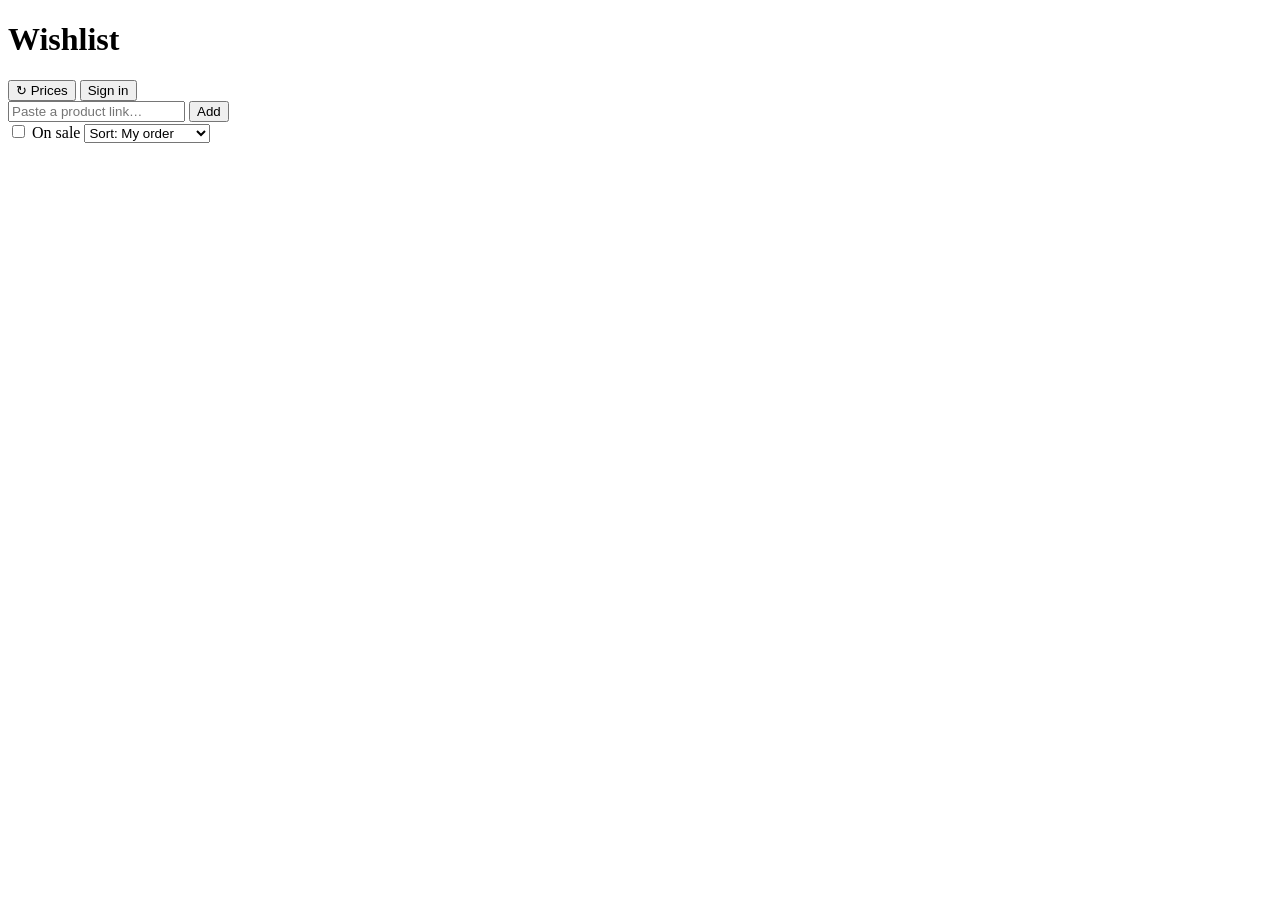
==== app/static/index.html @ d68ced54 "Add files via upload" ====
<!doctype html>
<html lang="en">
<head>
<meta charset="utf-8">
<meta name="viewport" content="width=device-width, initial-scale=1, viewport-fit=cover">
<title>Wishlist</title>
<link rel="icon" href="data:image/svg+xml,<svg xmlns='http://www.w3.org/2000/svg' viewBox='0 0 100 100'><text y='.9em' font-size='90'>🎁</text></svg>">
<link rel="stylesheet" href="/static/style.css">
</head>
<body>
<header>
  <div class="bar">
    <h1 id="title">Wishlist</h1>
    <div class="bar-actions">
      <button id="refreshAll" class="ghost admin-only" title="Check all prices now">↻ Prices</button>
      <button id="loginBtn" class="ghost">Sign in</button>
    </div>
  </div>
  <form id="addForm" class="admin-only">
    <input id="addUrl" type="url" inputmode="url" placeholder="Paste a product link…" required autocomplete="off">
    <button type="submit" id="addBtn">Add</button>
  </form>
  <p id="addStatus" class="status" hidden></p>
  <div class="filters">
    <label class="chip"><input type="checkbox" id="saleOnly"> On sale</label>
    <select id="sort" aria-label="Sort">
      <option value="default">Sort: My order</option>
      <option value="price-asc">Price: low → high</option>
      <option value="price-desc">Price: high → low</option>
      <option value="discount">Biggest discount</option>
      <option value="new">Newest</option>
    </select>
    <span id="count" class="muted"></span>
  </div>
</header>

<main>
  <section id="grid" class="grid"></section>
  <p id="empty" class="empty" hidden>Nothing here yet. Paste a product link above to add your first gift idea.</p>
  <details id="purchasedWrap" hidden>
    <summary>Purchased <span id="purchasedCount"></span></summary>
    <section id="purchasedGrid" class="grid"></section>
  </details>
</main>

<dialog id="editDlg">
  <form method="dialog" id="editForm">
    <h2>Edit item</h2>
    <label>Name <input name="name"></label>
    <div class="row">
      <label>Price <input name="price" type="number" step="0.01" min="0" inputmode="decimal"></label>
      <label>Priority
        <select name="priority">
          <option value="0">Normal</option><option value="1">Really want</option><option value="2">Top pick ★</option>
        </select>
      </label>
    </div>
    <label>Notes (size, color…) <textarea name="notes" rows="2"></textarea></label>
    <label>Tracked link <input name="track_url" type="url"></label>
    <label>Image URL <input name="image"></label>
    <p class="muted small" id="editMeta"></p>
    <div class="dlg-actions wrap">
      <button type="button" data-act="refresh" class="ghost">↻ Check price</button>
      <button type="button" data-act="rematch" class="ghost amz-only">Find on another store</button>
      <button type="button" data-act="use_amazon" class="ghost amz-only">Use Amazon link</button>
      <button type="button" data-act="purchased" class="ghost">Mark purchased</button>
      <button type="button" data-act="delete" class="ghost danger">Delete</button>
    </div>
    <div class="dlg-actions">
      <button value="cancel" class="ghost">Cancel</button>
      <button value="save" id="saveBtn">Save</button>
    </div>
  </form>
</dialog>

<dialog id="loginDlg">
  <form method="dialog" id="loginForm">
    <h2>Sign in to edit</h2>
    <input name="password" type="password" placeholder="Password" autocomplete="current-password">
    <p class="status error" id="loginErr" hidden></p>
    <div class="dlg-actions">
      <button value="cancel" class="ghost">Cancel</button>
      <button value="ok">Sign in</button>
    </div>
  </form>
</dialog>

<script src="/static/app.js"></script>
</body>
</html>
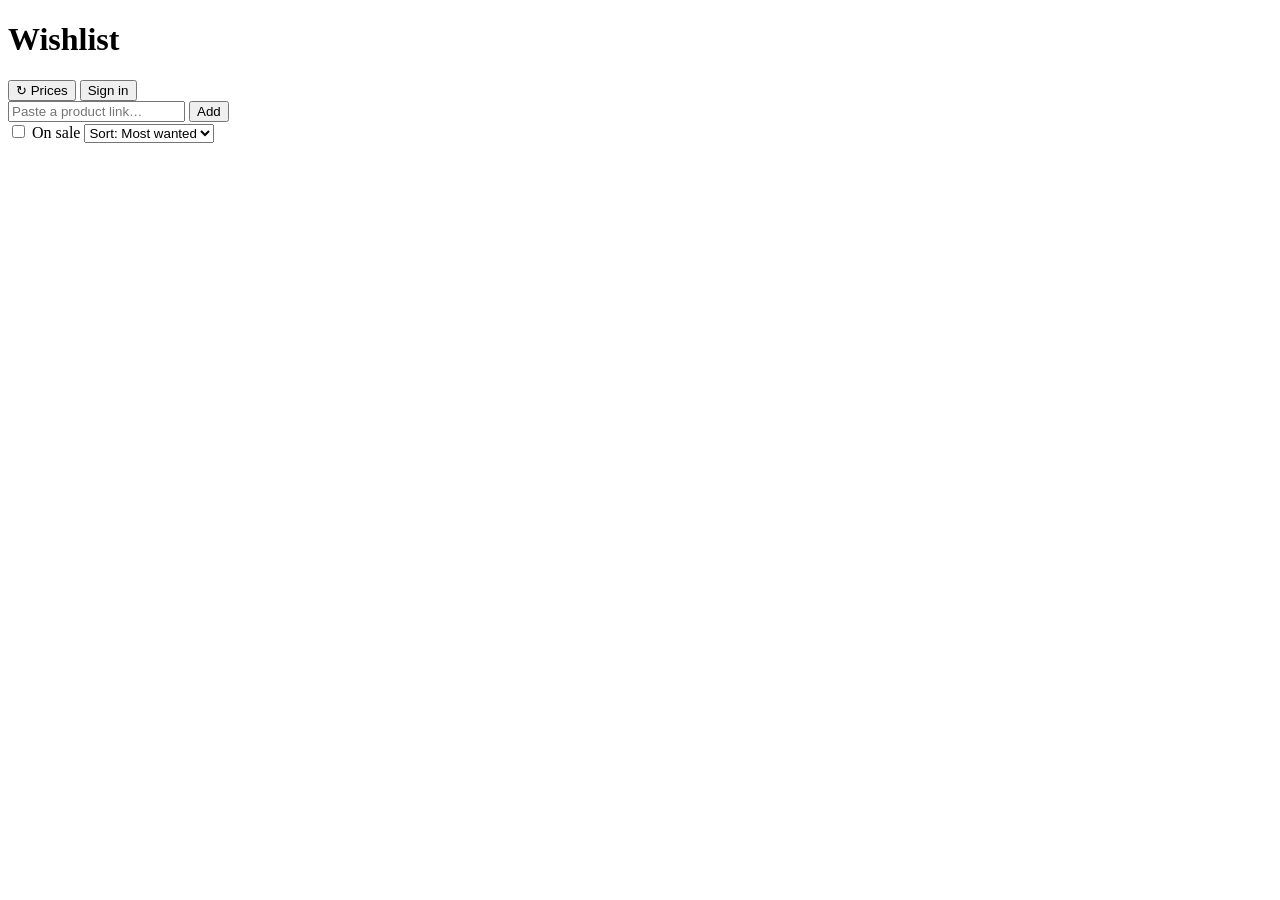
==== commit 3dafc2aa: "Show priority to everyone and sort by it by default - 'Really want' and 'Top pick' badges are labell" ====
--- a/app/static/index.html
+++ b/app/static/index.html
@@ -24,7 +24,7 @@
   <div class="filters">
     <label class="chip"><input type="checkbox" id="saleOnly"> On sale</label>
     <select id="sort" aria-label="Sort">
-      <option value="default">Sort: My order</option>
+      <option value="priority">Sort: Most wanted</option>
       <option value="price-asc">Price: low → high</option>
       <option value="price-desc">Price: high → low</option>
       <option value="discount">Biggest discount</option>
@@ -51,23 +51,23 @@
       <label>Price <input name="price" type="number" step="0.01" min="0" inputmode="decimal"></label>
       <label>Priority
         <select name="priority">
-          <option value="0">Normal</option><option value="1">Really want</option><option value="2">Top pick ★</option>
+          <option value="0">Normal</option><option value="1">♥ Really want</option><option value="2">★ Top pick</option>
         </select>
       </label>
     </div>
+    <label id="variantRow" hidden>Version <select name="variant_key"></select></label>
     <label>Notes (size, color…) <textarea name="notes" rows="2"></textarea></label>
     <label>Tracked link <input name="track_url" type="url"></label>
     <label>Image URL <input name="image"></label>
     <p class="muted small" id="editMeta"></p>
     <div class="dlg-actions wrap">
       <button type="button" data-act="refresh" class="ghost">↻ Check price</button>
-      <button type="button" data-act="rematch" class="ghost amz-only">Find on another store</button>
       <button type="button" data-act="use_amazon" class="ghost amz-only">Use Amazon link</button>
       <button type="button" data-act="purchased" class="ghost">Mark purchased</button>
       <button type="button" data-act="delete" class="ghost danger">Delete</button>
     </div>
     <div class="dlg-actions">
-      <button value="cancel" class="ghost">Cancel</button>
+      <button type="button" class="ghost" data-close>Cancel</button>
       <button value="save" id="saveBtn">Save</button>
     </div>
   </form>
@@ -79,7 +79,7 @@
     <input name="password" type="password" placeholder="Password" autocomplete="current-password">
     <p class="status error" id="loginErr" hidden></p>
     <div class="dlg-actions">
-      <button value="cancel" class="ghost">Cancel</button>
+      <button type="button" class="ghost" data-close>Cancel</button>
       <button value="ok">Sign in</button>
     </div>
   </form>
